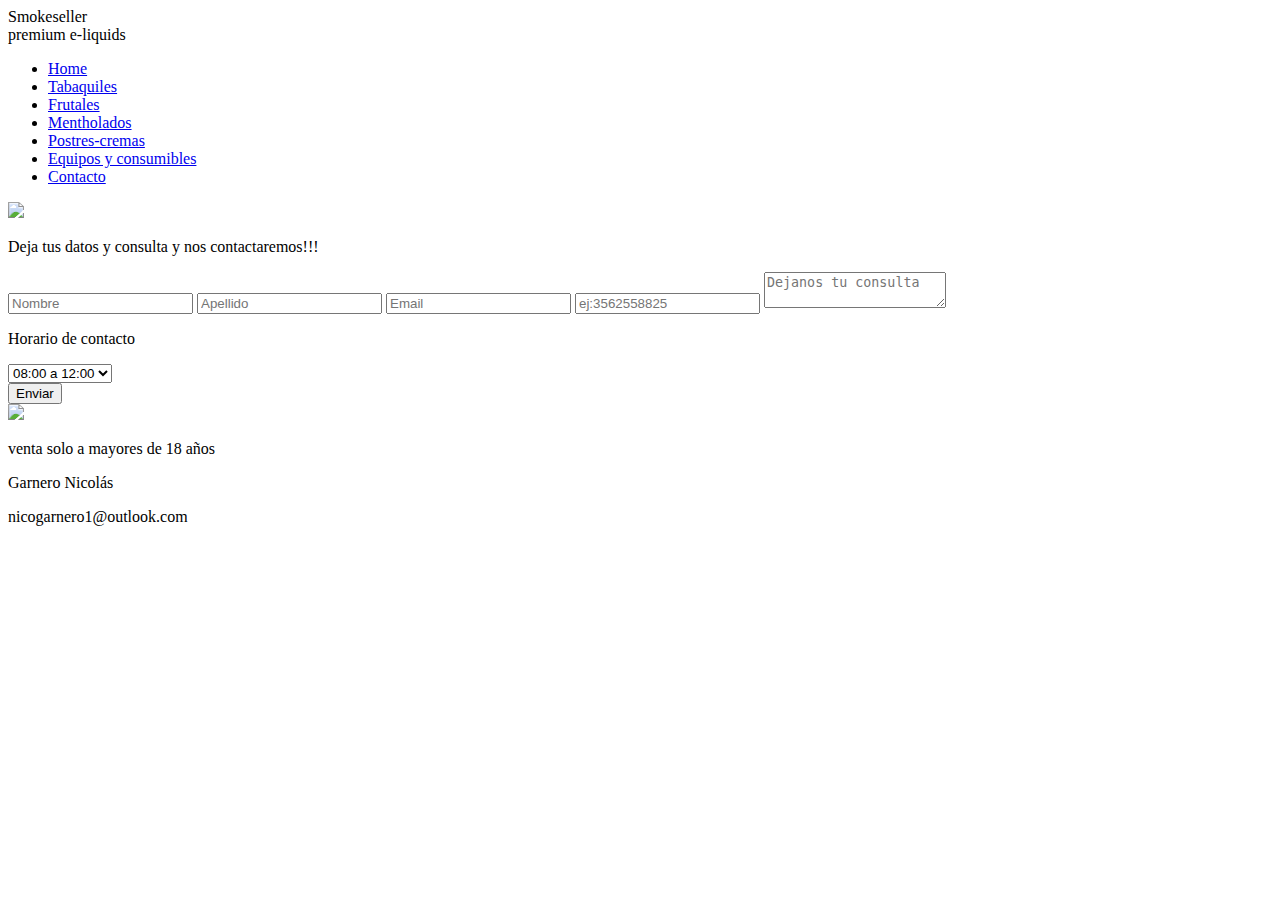
==== contacto.html @ 43174971 "add it sections" ====
<!DOCTYPE html>
<html>
<head>
	<title>Contacto</title>
	<meta charset="utf-8">
	<meta name=viewport content="width=device-width, initial-scale=1">
	<link rel="shorcut icon" href="assets/favicon-32x32.png">
	<link rel="stylesheet" href="css/estilos.css">
</head>
<body>
	<header>
		<div class="titulo">Smokeseller</div>
	
		<div class ="premium">premium e-liquids</div>
		
		
	</header>

	<main>

	<nav>
		<ul class ="menu">

			<li><a href="index.html" class="home">Home</a></li>
			<li><a href="tabaquiles.html " class="tabaquiles">Tabaquiles </a></li>
			<li><a href="frutales.html" class="frutales">Frutales</a></li>
			<li><a href="mentholados.html" class="mentholados">Mentholados</a></li>
			<li><a href="postres-cremas.html" class="postres-cremas">Postres-cremas</a></li>
			<li><a href="equipos-y-consumibles.html" class="equipos-y-consumibles">Equipos y consumibles</a></li>
			<li><a href="contacto.html" class="contacto">Contacto</a></li>
		</ul >
	</nav>
	
	<div>
		<img src="assets/ETIQUETA_5X5.JPG" class="imagen"></div>
	<div>
		
		<p class="contacto-pag">Deja tus datos y consulta y nos contactaremos!!!</p>
		
		<form action="" method="POST" enctype="multipart/form-data">
			<input type="text" name="nombre" placeholder="Nombre" required>
			<input type="text" name="apellido" placeholder="Apellido" required>
			<input type="email" name="email" placeholder="Email" required>
			<input type="text" name="telefono" placeholder="ej:3562558825"required >
			<textarea name="mensaje" placeholder="Dejanos tu consulta" required></textarea>
		
				<p class="contacto-horario">Horario de contacto</p>
				<select name="horario de contacto" >
					<option value="08:00 a 12:00">08:00 a 12:00</option>
					<option value="12:00 a 16:00">12:00 a 16:00</option>
					<option value="16:00 a 20:00">16:00 a 20:00</option>
				</select>
		
				<section>
		
				<button class="boton">Enviar</button>
			</section>
			</form>
		
			
	</div>
<div>
		<img src="assets/contacto-smoke.JPG" class="imagen-contacto">
</div>

<footer class="piedepag">
	<p>venta solo a mayores de 18 años</p>


<p>Garnero Nicolás</p>


<p>nicogarnero1@outlook.com</p>
</main>
</footer>

</body>



</html>
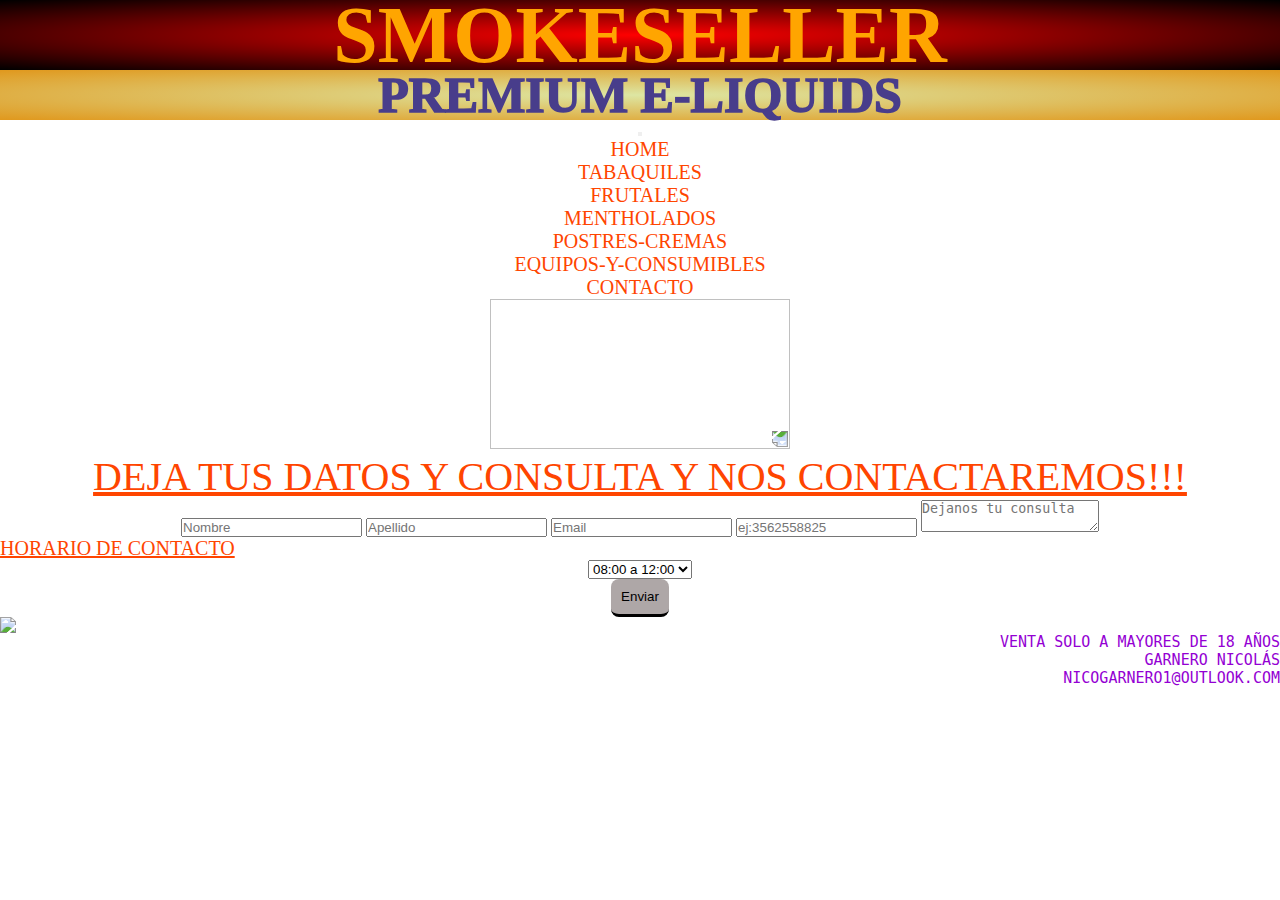
==== commit b3322863: "segunda pre-entrega" ====
--- a/contacto.html
+++ b/contacto.html
@@ -1,48 +1,61 @@
 <!DOCTYPE html>
 <html>
-<head>
-	<title>Contacto</title>
-	<meta charset="utf-8">
-	<meta name=viewport content="width=device-width, initial-scale=1">
-	<link rel="shorcut icon" href="assets/favicon-32x32.png">
-	<link rel="stylesheet" href="css/estilos.css">
+<link rel="stylesheet" href="css/estilos.css">
+<!-- CSS only -->
+<link href="https://cdn.jsdelivr.net/npm/bootstrap@5.2.1/dist/css/bootstrap.min.css" rel="stylesheet" integrity="sha384-iYQeCzEYFbKjA/T2uDLTpkwGzCiq6soy8tYaI1GyVh/UjpbCx/TYkiZhlZB6+fzT" crossorigin="anonymous">
 </head>
 <body>
-	<header>
-		<div class="titulo">Smokeseller</div>
-	
-		<div class ="premium">premium e-liquids</div>
-		
-		
-	</header>
-
-	<main>
-
-	<nav>
-		<ul class ="menu">
-
-			<li><a href="index.html" class="home">Home</a></li>
-			<li><a href="tabaquiles.html " class="tabaquiles">Tabaquiles </a></li>
-			<li><a href="frutales.html" class="frutales">Frutales</a></li>
-			<li><a href="mentholados.html" class="mentholados">Mentholados</a></li>
-			<li><a href="postres-cremas.html" class="postres-cremas">Postres-cremas</a></li>
-			<li><a href="equipos-y-consumibles.html" class="equipos-y-consumibles">Equipos y consumibles</a></li>
-			<li><a href="contacto.html" class="contacto">Contacto</a></li>
-		</ul >
+	<div class="container text-center">
+		<header class="container-fluid">
+			<div class="col-sm-12">
+				<h1 class ="titulo">smokeseller</h1>
+				<h2 class ="premium">premium e-liquids</h2>
+			</div>
+		</header>
+	<nav class="navbar navbar-expand-lg bg-light">
+		  <button class="navbar-toggler" type="button" data-bs-toggle="collapse" data-bs-target="#navbarNav" aria-controls="navbarNav" aria-expanded="false" aria-label="Toggle navigation">
+			<span class="navbar-toggler-icon"></span>
+		  </button>
+		  <div class="collapse navbar-collapse" id="navbarNav">
+				<ul class="navbar-nav">
+					<li class="nav-item">
+						<a class="nav-link active" aria-current="page" href="index.html">Home</a>
+					</li>
+					<li class="nav-item">
+						<a class="nav-link" href="tabaquiles.html">tabaquiles</a>
+					</li>
+					<li class="nav-item">
+						<a class="nav-link" href="frutales.html">frutales</a>
+					</li>
+					<li class="nav-item">
+						<a class="nav-link" href="mentholados.html">mentholados</a>
+					</li>
+					<li class="nav-item">
+						<a class="nav-link" href="postres-cremas.html">postres-cremas</a>
+					</li><li class="nav-item">
+						<a class="nav-link" href="equipos-y-consumibles.html">equipos-y-consumibles</a>
+					</li>
+				</li><li class="nav-item">
+					<a class="nav-link" href="contacto.html">contacto</a>
+				</li>
+				</ul>	
+		</div>
 	</nav>
 	
-	<div>
-		<img src="assets/ETIQUETA_5X5.JPG" class="imagen"></div>
+	
+		<div class="row">
+		  <div class="col">
+			<div><img src="assets/ETIQUETA_5X5.JPG" class="imagen"></div>
 	<div>
 		
 		<p class="contacto-pag">Deja tus datos y consulta y nos contactaremos!!!</p>
 		
 		<form action="" method="POST" enctype="multipart/form-data">
-			<input type="text" name="nombre" placeholder="Nombre" required>
-			<input type="text" name="apellido" placeholder="Apellido" required>
-			<input type="email" name="email" placeholder="Email" required>
-			<input type="text" name="telefono" placeholder="ej:3562558825"required >
-			<textarea name="mensaje" placeholder="Dejanos tu consulta" required></textarea>
+			<input type="text"  name="nombre" class= "text-center text-uppercase " placeholder="Nombre" required>
+			<input type="text" name="apellido" class= "text-center text-uppercase" placeholder="Apellido" required>
+			<input type="email" name="email "class= "text-center text-uppercase" placeholder="Email" required>
+			<input type="text" name="telefono" class= "text-center text-uppercase" placeholder="ej:3562558825"required >
+			<textarea name="mensaje" class= "form-control text-center text-uppercase" placeholder="Dejanos tu consulta" required></textarea>
 		
 				<p class="contacto-horario">Horario de contacto</p>
 				<select name="horario de contacto" >
@@ -59,21 +72,38 @@
 		
 			
 	</div>
-<div>
-		<img src="assets/contacto-smoke.JPG" class="imagen-contacto">
+<div class="row">
+	<div class="col"></div>	
+
+	<div class="col">
+		<img src="assets/contacto-smoke.JPG" class="imagen-contacto"></div>
+	<div class="col"></div>	
 </div>
 
-<footer class="piedepag">
-	<p>venta solo a mayores de 18 años</p>
+</div>
+</main>
+<div class="row">
+	<div class="col">
+		
+	</div>
+	<div class="col">
+		
+	</div>
+<div class="col">
+	<footer class="piedepag">
+		<p>venta solo a mayores de 18 años</p>
+	<p>Garnero Nicolás</p>
+	<p>nicogarnero1@outlook.com</p>
+	</footer> 
+</div>
+
+</div>
+</div>
+</div>
 
 
-<p>Garnero Nicolás</p>
-
-
-<p>nicogarnero1@outlook.com</p>
-</main>
-</footer>
-
+<!-- JavaScript Bundle with Popper -->
+<script src="https://cdn.jsdelivr.net/npm/bootstrap@5.2.1/dist/js/bootstrap.bundle.min.js" integrity="sha384-u1OknCvxWvY5kfmNBILK2hRnQC3Pr17a+RTT6rIHI7NnikvbZlHgTPOOmMi466C8" crossorigin="anonymous"></script>
 </body>
 
 
--- a/css/estilos.css
+++ b/css/estilos.css
@@ -0,0 +1,329 @@
+*{
+	margin: 0;
+	padding: 0;
+}
+ 
+ul li a{
+	font-size: 20px;
+	text-transform: uppercase;
+	text-decoration: none;
+	color: orangered;
+	font-family: cursive;
+	margin: 2%;
+	padding: 2%;
+}
+
+.menu{
+	display: flex;
+	flex-flow: row ;
+	align-items: center;
+	justify-content: space-between;
+	list-style-type: none;
+	cursor: pointer;	
+}
+
+.home{
+	color: blue;
+	
+
+}
+.etiqueta{
+	width:350px;
+}
+
+.tabaquiles{
+
+	color: darkviolet;
+	transform: rotate(-3deg)
+}
+.tabaquiles-titulo{
+	font-size: 50px;
+	text-decoration: underline;
+	text-align: center;
+	color: darkviolet;
+	font-family: cursive;
+	
+
+}
+
+.tabaquiles li{
+	font-size: 40px;
+	text-transform: uppercase;
+	color: darkviolet;
+}
+.tabaquiles p{
+	text-transform: uppercase;
+	color: black;
+	text-decoration: underline;
+	font-size: 20px;
+	cursor: pointer;
+}
+.tabaquiles select{
+	font-size: 20px;
+}
+
+.frutales{
+
+	color: green;
+	transform: rotate(3deg)
+}
+.frutales-titulo{
+	font-size: 50px;
+	text-decoration: underline;
+	text-align: center;
+	color: green;
+	font-family: cursive;
+}
+
+.frutales li {
+	font-size: 40px;
+	text-transform: uppercase;
+	color: green;
+}
+
+.frutales p{
+	text-transform: uppercase;
+	color: black;
+	text-decoration: underline;
+	font-size: 20px;
+}
+.frutales select{
+	font-size: 20px;
+}
+
+.mentholados{
+
+	color: lightblue;
+	transform: rotate(-3deg)
+}
+
+.mentholados-titulo{
+	font-size: 50px;
+	text-decoration: underline;
+	text-align: center;
+	color: lightblue;
+	font-family: cursive;
+}
+
+.mentholados li {
+	font-size: 40px;
+	text-transform: uppercase;
+	color: lightblue;
+}
+
+.mentholados p{
+	text-transform: uppercase;
+	color: black;
+	text-decoration: underline;
+	font-size: 20px;
+}
+
+.frutales select{
+	font-size: 20px;
+}
+
+.postres-cremas{
+	color: darkred;
+	transform: rotate(3deg)
+
+}
+.postres-cremas-titulo{
+	font-size: 50px;
+	text-decoration: underline;
+	text-align: center;
+	color: darkred;
+	font-family: cursive;
+}
+.postres-cremas li {
+	font-size: 40px;
+	text-transform: uppercase;
+	color: darkred;
+	}
+
+.postres-cremas p{
+	text-transform: uppercase;
+	color: black;
+	text-decoration: underline;
+	font-size: 20px;
+}
+
+.postres-cremas select{
+	font-size: 20px;
+	
+}
+
+.equipos-y-consumibles{
+	color:darkcyan;
+
+}
+
+.equipos-y-consumibles-titulo{
+	font-size: 50px;
+	text-decoration: underline;
+	text-align: center;
+	color: darkcyan;
+	font-family: cursive;
+}
+
+.equipos-y-consumibles li{
+	font-size: 40px;
+	text-transform: uppercase;
+	color: darkcyan;
+
+}
+
+.equipos-y-consumibles p{
+	text-transform: uppercase;
+	color: black;
+	text-decoration: underline;
+	font-size: 20px;
+}
+
+.equipos-y-consumibles select{
+	font-size: 20px;
+}
+.contacto-pag{
+	font-size: 40px;
+	text-decoration: underline;
+	text-align: center;
+	color: orangered;
+	font-family: cursive;
+	text-transform: uppercase;
+
+}
+
+.contacto-horario {
+	font-size: 20px;
+	text-decoration: underline;
+	text-align: left;
+	color: orangered;
+	font-family: cursive;
+	text-transform: uppercase;
+}
+
+.imagen-contacto{
+	width: 350px;
+	display: flex;
+	justify-content: center;
+}
+
+.premium {
+	font-size: 50px;
+	text-transform: uppercase;
+	line-height: 50px;
+	font-family: serif;
+	font-weight: 1000;
+	color:darkslateblue;
+	background-image: radial-gradient(rgb(221, 230, 163),rgb(224, 152, 29));
+	display: flex;
+	justify-content: center;
+	
+}
+
+
+.titulo{
+	color: orange;
+	font-size: 80px;
+	text-transform: uppercase;
+	line-height: 70px;
+	font-family: fantasy;
+	background-image: radial-gradient(red,black);
+	display: flex;
+	justify-content: center;
+	animation-name: animacion;
+	animation-duration: 10s;
+	animation-iteration-count: infinite;
+}
+
+@keyframes animacion {
+	0% {
+		transform: translateX(-300px) ;
+	}
+	25% {
+		color: yellow;
+	}
+	50% {color: orangered;
+	}
+	75%{
+		color: red;
+	}
+	100% {
+	transform: translateX(300px) ;
+
+	}
+}
+
+.piedepag{
+	color: darkviolet;
+	font-size: 15px;
+	text-transform: uppercase;
+	font-family: monospace;
+	text-align: right;
+			
+}
+.imagen{
+	height: 150px;
+	width: 300px;
+	transform: rotate(180deg);
+	cursor: pointer;
+	
+}
+
+.imagen-portada{
+	height: 600px;
+	transform: skew(5deg,2deg);
+	
+	
+}
+.mapa{
+	display: flex;
+	height: 100px;
+	width: 100px;
+
+}
+.sectionportada{
+	display: grid;
+	grid-template-columns: 600px 600px;
+	
+}
+
+body{
+	display: flex;
+	height: 600px;
+	flex-direction: column;
+	text-align: center;
+	background-image: radial-gradient(orange yellow);
+}
+
+
+.grid{
+	display: grid;
+	grid-template-areas: 
+	"  imagen "
+	"imagen-portada imagen-portada imagen-portada"
+	"imagen-portada imagen-portada imagen-portada"
+	"imagen-portada imagen-portada imagen-portada";
+	grid-template-rows: 100 px 1 fr 1 fr 75 px;
+	grid-template-columns: 20% auto 15 %;
+}
+
+.boton{
+	border: none;
+	padding: 10px;
+	border-radius: 8px;
+	cursor: pointer;
+	background-color: rgba(155, 146, 146, 0.807);
+	border-bottom: 3px solid black;
+	transition: padding 0.5s;
+
+}
+
+.boton:hover {
+	padding: 15px;
+	background-color: orangered;
+	color: white;
+
+}
+.imagen:hover {
+	transform: rotate(360deg);
+}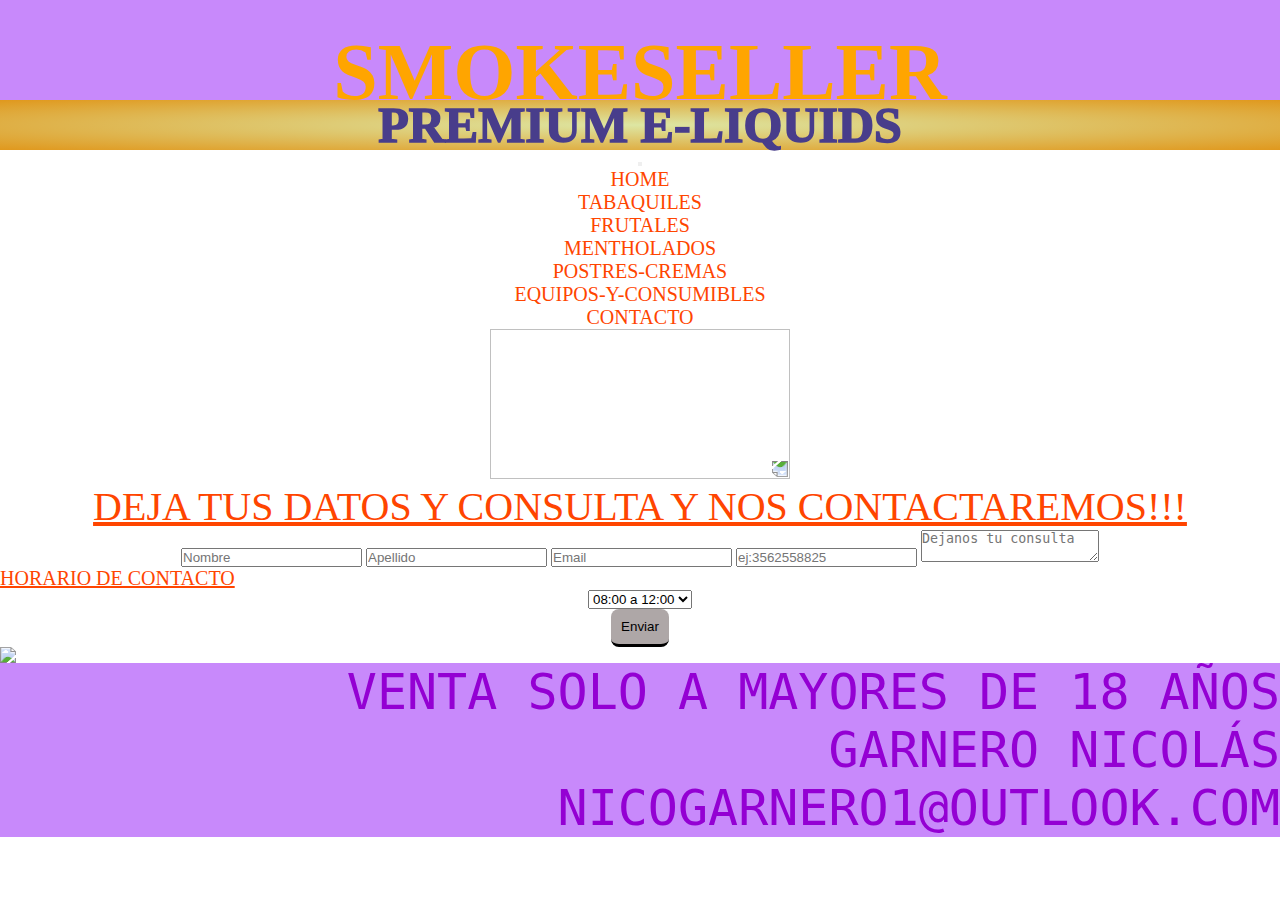
==== commit 0afa3fe6: "segunda entrega sass" ====
--- a/contacto.html
+++ b/contacto.html
@@ -1,6 +1,6 @@
 <!DOCTYPE html>
 <html>
-<link rel="stylesheet" href="css/estilos.css">
+<link rel="stylesheet" href="css/sass-styles.css">
 <!-- CSS only -->
 <link href="https://cdn.jsdelivr.net/npm/bootstrap@5.2.1/dist/css/bootstrap.min.css" rel="stylesheet" integrity="sha384-iYQeCzEYFbKjA/T2uDLTpkwGzCiq6soy8tYaI1GyVh/UjpbCx/TYkiZhlZB6+fzT" crossorigin="anonymous">
 </head>
--- a/css/sass-styles.css
+++ b/css/sass-styles.css
@@ -0,0 +1,299 @@
+.piedepag {
+  color: darkviolet;
+  font-size: 50px;
+  text-transform: uppercase;
+  font-family: monospace;
+  text-align: right;
+  background-color: rgb(200, 137, 251);
+}
+
+.imagen {
+  height: 150px;
+  width: 300px;
+  transform: rotate(180deg);
+  cursor: pointer;
+}
+
+.imagen-portada {
+  height: 600px;
+  transform: skew(5deg, 2deg);
+}
+
+.mapa {
+  display: flex;
+  height: 100px;
+  width: 100px;
+}
+
+.sectionportada {
+  display: grid;
+  grid-template-columns: 600px 600px;
+}
+
+body {
+  display: flex;
+  height: 600px;
+  flex-direction: column;
+  text-align: center;
+}
+
+.grid {
+  display: grid;
+  grid-template-areas: "  imagen " "imagen-portada imagen-portada imagen-portada" "imagen-portada imagen-portada imagen-portada" "imagen-portada imagen-portada imagen-portada";
+  grid-template-rows: 100 px 1 fr 1 fr 75 px;
+  grid-template-columns: 20% auto 15%;
+}
+
+.boton {
+  border: none;
+  padding: 10px;
+  border-radius: 8px;
+  cursor: pointer;
+  background-color: rgba(155, 146, 146, 0.807);
+  border-bottom: 3px solid black;
+  transition: padding 0.5s;
+}
+
+.boton:hover {
+  padding: 15px;
+  background-color: orangered;
+  color: white;
+}
+
+.imagen:hover {
+  transform: rotate(360deg);
+}
+
+* {
+  margin: 0;
+  padding: 0;
+}
+
+ul li a {
+  font-size: 20px;
+  text-transform: uppercase;
+  text-decoration: none;
+  color: orangered;
+  font-family: cursive;
+  margin: 2%;
+  padding: 2%;
+}
+
+.menu {
+  display: flex;
+  flex-flow: row;
+  align-items: center;
+  justify-content: space-between;
+  list-style-type: none;
+  cursor: pointer;
+}
+
+.home {
+  color: blue;
+}
+
+.etiqueta {
+  width: 350px;
+}
+
+.tabaquiles {
+  color: darkviolet;
+  transform: rotate(-3deg);
+}
+
+.tabaquiles-titulo {
+  font-size: 50px;
+  text-decoration: underline;
+  text-align: center;
+  color: darkviolet;
+  font-family: cursive;
+}
+
+.tabaquiles li {
+  font-size: 40px;
+  text-transform: uppercase;
+  color: darkviolet;
+}
+
+.tabaquiles p {
+  text-transform: uppercase;
+  color: black;
+  text-decoration: underline;
+  font-size: 20px;
+  cursor: pointer;
+}
+
+.tabaquiles select {
+  font-size: 20px;
+}
+
+.frutales {
+  color: green;
+  transform: rotate(3deg);
+}
+
+.frutales-titulo {
+  font-size: 50px;
+  text-decoration: underline;
+  text-align: center;
+  color: green;
+  font-family: cursive;
+}
+
+.frutales li {
+  font-size: 40px;
+  text-transform: uppercase;
+  color: green;
+}
+
+.frutales p {
+  text-transform: uppercase;
+  color: black;
+  text-decoration: underline;
+  font-size: 20px;
+}
+
+.frutales select {
+  font-size: 20px;
+}
+
+.mentholados {
+  color: lightblue;
+  transform: rotate(-3deg);
+}
+
+.mentholados-titulo {
+  font-size: 50px;
+  text-decoration: underline;
+  text-align: center;
+  color: lightblue;
+  font-family: cursive;
+}
+
+.mentholados li {
+  font-size: 40px;
+  text-transform: uppercase;
+  color: lightblue;
+}
+
+.mentholados p {
+  text-transform: uppercase;
+  color: black;
+  text-decoration: underline;
+  font-size: 20px;
+}
+
+.frutales select {
+  font-size: 20px;
+}
+
+.postres-cremas {
+  color: darkred;
+  transform: rotate(3deg);
+}
+
+.postres-cremas-titulo {
+  font-size: 50px;
+  text-decoration: underline;
+  text-align: center;
+  color: darkred;
+  font-family: cursive;
+}
+
+.postres-cremas li {
+  font-size: 40px;
+  text-transform: uppercase;
+  color: darkred;
+}
+
+.postres-cremas p {
+  text-transform: uppercase;
+  color: black;
+  text-decoration: underline;
+  font-size: 20px;
+}
+
+.postres-cremas select {
+  font-size: 20px;
+}
+
+.equipos-y-consumibles {
+  color: darkcyan;
+}
+
+.equipos-y-consumibles-titulo {
+  font-size: 50px;
+  text-decoration: underline;
+  text-align: center;
+  color: darkcyan;
+  font-family: cursive;
+}
+
+.equipos-y-consumibles li {
+  font-size: 40px;
+  text-transform: uppercase;
+  color: darkcyan;
+}
+
+.equipos-y-consumibles p {
+  text-transform: uppercase;
+  color: black;
+  text-decoration: underline;
+  font-size: 20px;
+}
+
+.equipos-y-consumibles select {
+  font-size: 20px;
+}
+
+.contacto-pag {
+  font-size: 40px;
+  text-decoration: underline;
+  text-align: center;
+  color: orangered;
+  font-family: cursive;
+  text-transform: uppercase;
+}
+
+.contacto-horario {
+  font-size: 20px;
+  text-decoration: underline;
+  text-align: left;
+  color: orangered;
+  font-family: cursive;
+  text-transform: uppercase;
+}
+
+.imagen-contacto {
+  width: 350px;
+  display: flex;
+  justify-content: center;
+}
+
+.premium {
+  font-size: 50px;
+  text-transform: uppercase;
+  line-height: 50px;
+  font-family: serif;
+  font-weight: 1000;
+  color: darkslateblue;
+  background-image: radial-gradient(rgb(221, 230, 163), rgb(224, 152, 29));
+  display: flex;
+  justify-content: center;
+}
+
+.titulo {
+  color: orange;
+  font-size: 80px;
+  text-transform: uppercase;
+  line-height: 70px;
+  font-family: fantasy;
+  display: flex;
+  justify-content: center;
+}
+
+header div .titulo {
+  line-height: 145px;
+  background-color: rgb(200, 137, 251);
+  height: 100px;
+}/*# sourceMappingURL=sass-styles.css.map */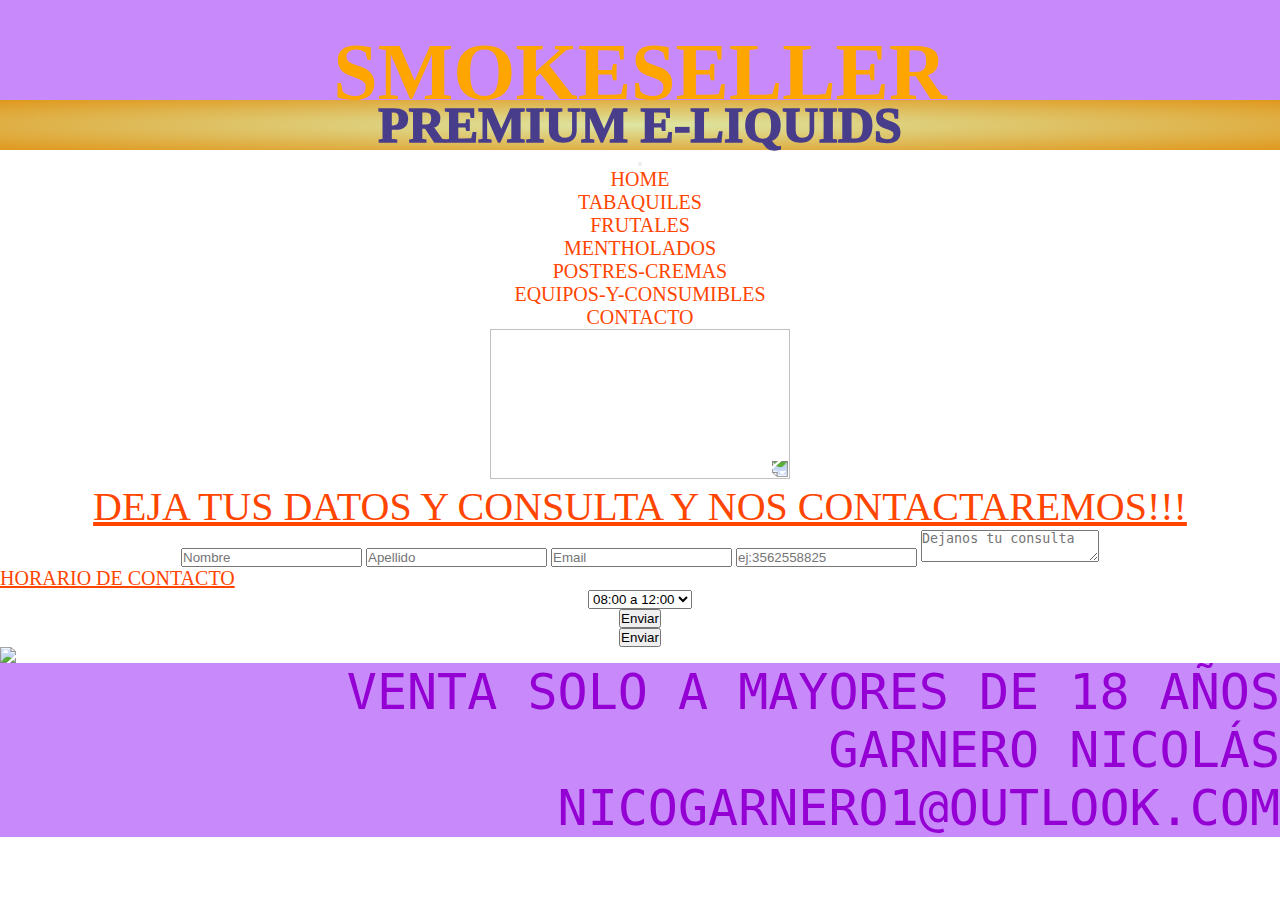
==== commit 192472f1: "segunda entrega sass" ====
--- a/contacto.html
+++ b/contacto.html
@@ -66,9 +66,15 @@
 		
 				<section>
 		
-				<button class="boton">Enviar</button>
+				<button class="botonUno">Enviar</button>
 			</section>
-			</form>
+
+			<section>
+		
+				<button class="botonDos">Enviar</button>
+			</section>
+			
+		</form>
 		
 			
 	</div>
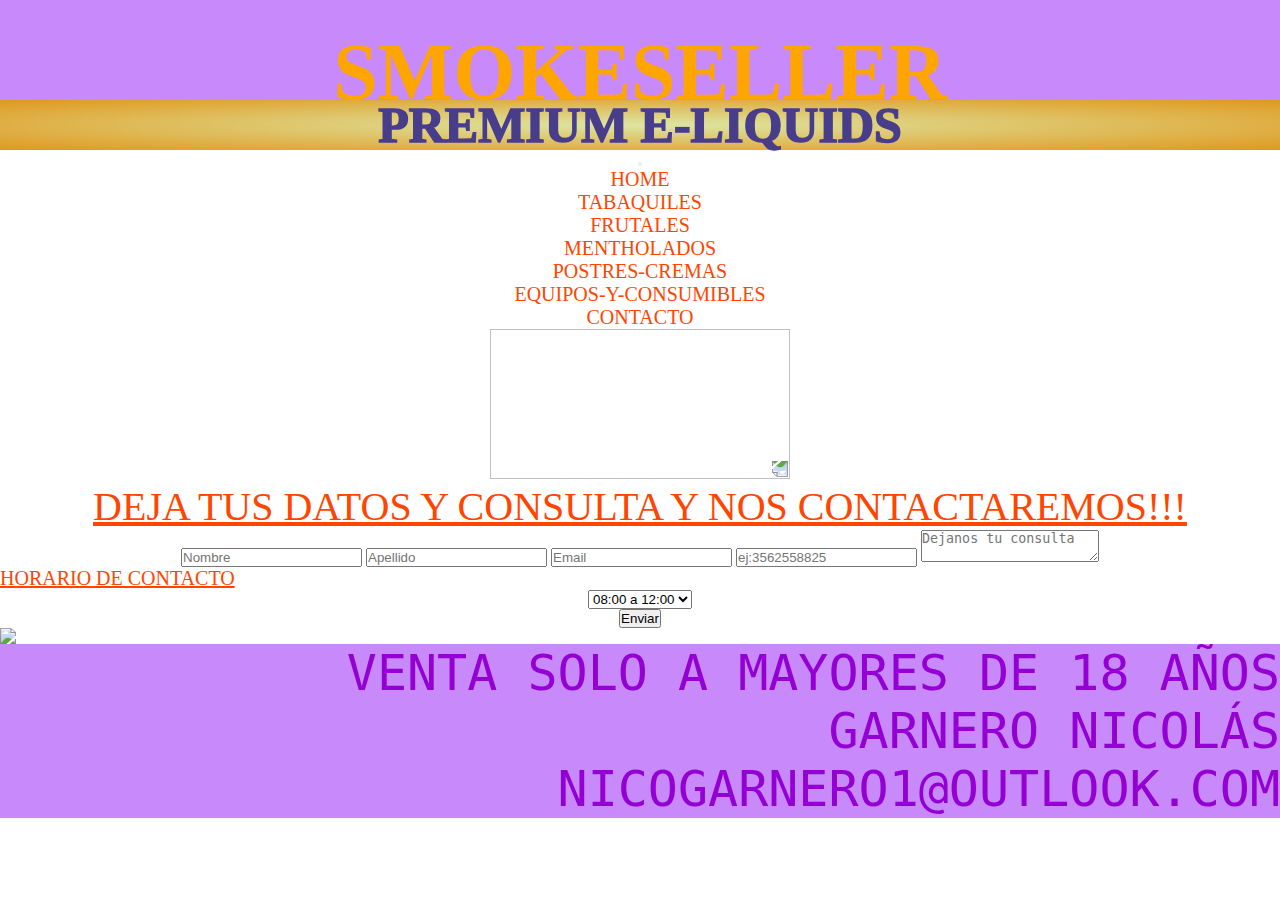
==== commit 814ce2ec: "Entrega final" ====
--- a/contacto.html
+++ b/contacto.html
@@ -1,8 +1,16 @@
 <!DOCTYPE html>
 <html>
-<link rel="stylesheet" href="css/sass-styles.css">
+<head>
+	<meta name="keywords" content="vape, vaper, e-lquids, cigarrillo electronico">
+	<meta name="description" content="contacta con nosotros">
+	<title>SmokeSeller</title>
+	<meta charset="utf-8">
+	<meta name=viewport content="width=device-width, initial-scale=1">
+	<link rel="shorcut icon" href="assets/favicon-32x32.png">
+	<link href="https://cdn.jsdelivr.net/npm/bootstrap@5.2.1/dist/css/bootstrap.min.css" rel="stylesheet" integrity="sha384-iYQeCzEYFbKjA/T2uDLTpkwGzCiq6soy8tYaI1GyVh/UjpbCx/TYkiZhlZB6+fzT" crossorigin="anonymous">
+	<link rel="stylesheet" href="css/sass-styles.css">
+
 <!-- CSS only -->
-<link href="https://cdn.jsdelivr.net/npm/bootstrap@5.2.1/dist/css/bootstrap.min.css" rel="stylesheet" integrity="sha384-iYQeCzEYFbKjA/T2uDLTpkwGzCiq6soy8tYaI1GyVh/UjpbCx/TYkiZhlZB6+fzT" crossorigin="anonymous">
 </head>
 <body>
 	<div class="container text-center">
@@ -68,11 +76,6 @@
 		
 				<button class="botonUno">Enviar</button>
 			</section>
-
-			<section>
-		
-				<button class="botonDos">Enviar</button>
-			</section>
 			
 		</form>
 		
